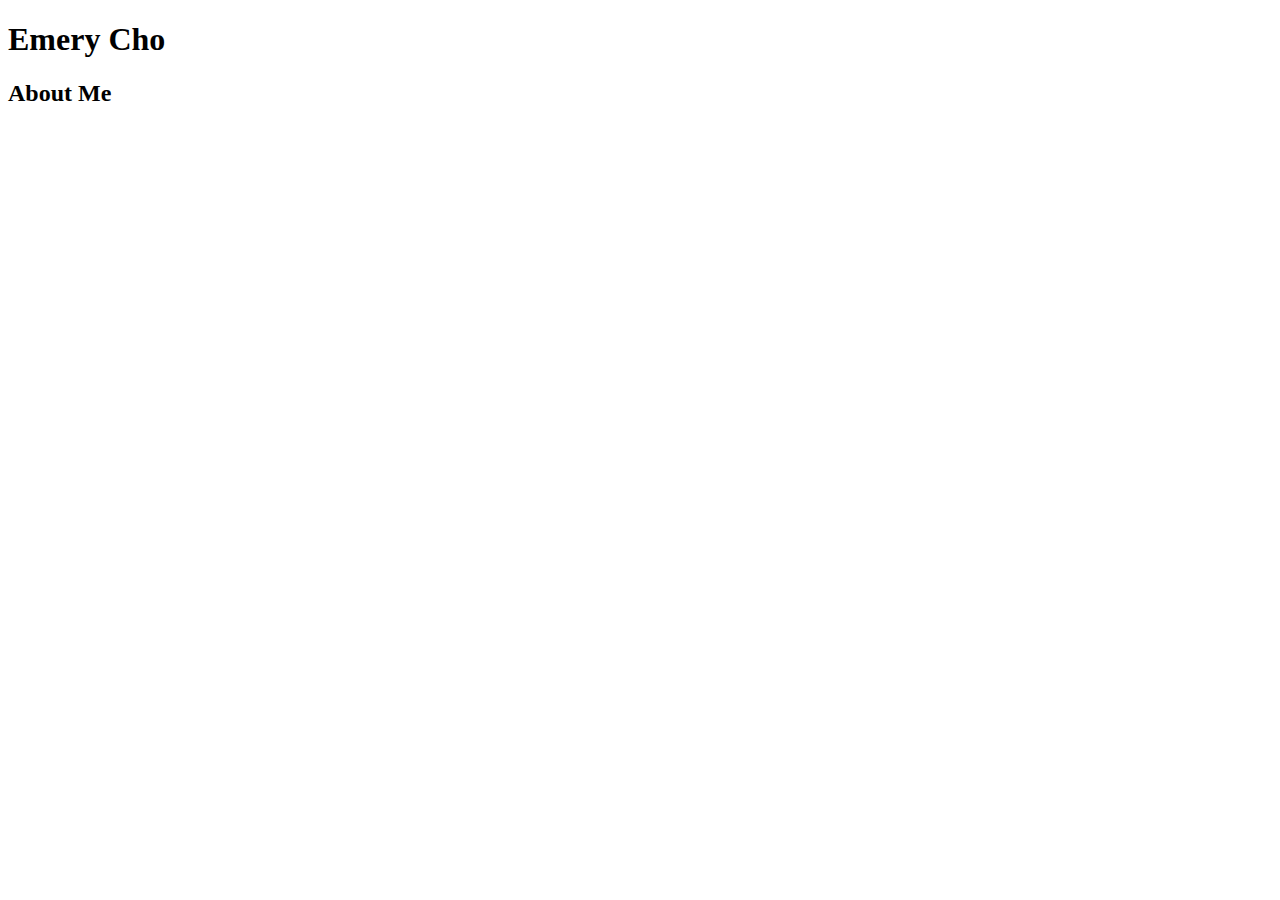
==== index.html @ e73d927d "Done" ====
<!DOCTYPE html>
<html>
<head>
	<!-- <link rel="stylesheet" href="css/reset.css"> -->
	<!-- <link rel="stylesheet" href="css/style.css"> -->
</head>
<body>
	<h1>Emery Cho</h1>
	<h2>About Me</h2>
	<p></p>
	<p></p>
</body>
</html>
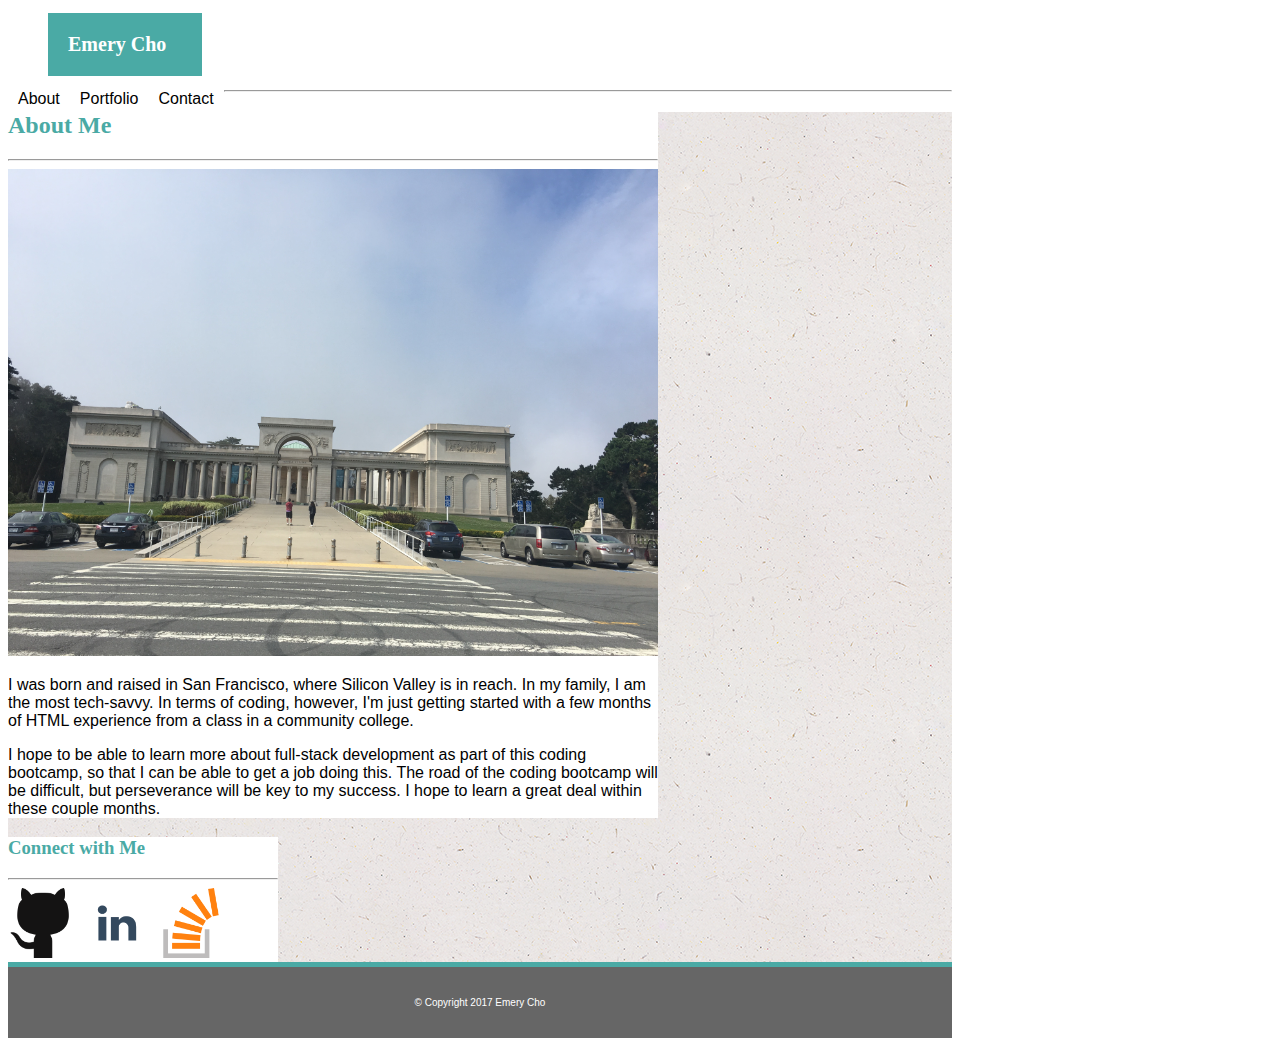
==== commit 431b8197: "go" ====
--- a/index.html
+++ b/index.html
@@ -1,13 +1,41 @@
 <!DOCTYPE html>
 <html>
 <head>
-	<!-- <link rel="stylesheet" href="css/reset.css"> -->
-	<!-- <link rel="stylesheet" href="css/style.css"> -->
+	<!-- <link rel="stylesheet" href="assets/css/reset.css"> -->
+	<link rel="stylesheet" href="assets/css/style.css">
+	<title>About Emery</title>
 </head>
 <body>
-	<h1>Emery Cho</h1>
-	<h2>About Me</h2>
-	<p></p>
-	<p></p>
+	<header class="header">
+		<div class="name">
+			<h1>Emery Cho</h1>
+		</div>
+		<nav class="horizontal">
+	    	<li><a class="other" href="index.html">About</a></li>
+   		 	<li><a class="other" href="portfolio.html">Portfolio</a></li>
+    		<li><a class="other" href="contact.html">Contact</a></li>
+    	</nav>
+	</header>
+	<hr>
+	<div class="body">
+		<div class="about">
+			<h2>About Me</h2>
+			<hr>
+			<img src="assets/images/IMG_5328.JPG" alt="Legion of Honor">
+			<p>I was born and raised in San Francisco, where Silicon Valley is in reach. In my family, I am the most tech-savvy. In terms of coding, however, I'm just getting started with a few months of HTML experience from a class in a community college.</p>
+			<p>I hope to be able to learn more about full-stack development as part of this coding bootcamp, so that I can be able to get a job doing this. The road of the coding bootcamp will be difficult, but perseverance will be key to my success. I hope to learn a great deal within these couple months.</p>
+		</div>
+		<div class="connect">
+			<h3>Connect with Me</h3>
+			<hr>
+			<a href="https://github.com/chochoe"><img class="social" src="assets/images/if_github_306201.png" alt="GitHub Profile"></a>
+			<a href="https://www.linkedin.com/in/emery-cho-7951a746/"><img class="social" src="assets/images/if_LinkedIn_345413.png" alt="LinkedIn Profile"></a>
+			<a href="https://stackoverflow.com/users/8679178/emery-cho"><img class="social " src="assets/images/Stack_Overflow-128.png" alt="Stack Overflow Profile"></a>
+		</div>
+	</div>
+		<hr class="foot_hr"> <!-- placeholder -->
+	<footer class="footer">
+		<p>&copy; Copyright 2017 Emery Cho</p>
+	</footer>
 </body>
 </html>--- a/assets/css/style.css
+++ b/assets/css/style.css
@@ -0,0 +1,128 @@
+.header {
+	
+}
+
+.name {
+	
+}
+
+.nav {
+	width: 100%;
+	float: left;
+	margin: 0 0 2em 0;
+	padding: 0;
+	list-style: none;
+}
+
+.nav {
+	float: left;
+}
+
+.body {
+	background-image: url("../images/ep_naturalwhite.png");
+	border-top: : 20px;
+}
+
+.about {
+	width: 650px;
+	background: white;
+}
+
+.contact {
+	width: 650px;
+	background: white;
+	margin-left: 40px;
+}
+
+.portfolio {
+	width: 650px;
+	background: white;
+}
+
+.connect {
+	width: 270px;
+	background: white;
+}
+
+img {
+	width: 650px;
+}
+
+.footer {
+	background: #666666;
+	color: white;
+	padding: 20px;
+	text-align: center;
+	font-size: 10px;
+	border-bottom: -5px;
+}
+
+h1 {
+	font-family: 'Georgia', Times, Times New Roman, serif;
+	background: #4aaaa5;
+	color: white;
+	font-size: 20px;
+	padding: 20px;
+	width: 114px;
+	margin-left: 40px;
+	margin
+	float: left;
+}
+
+h2, h3 {
+	color: #4aaaa5;
+	font-family: 'Georgia', Times, Times New Roman, serif;
+}
+
+.other {
+		font-family: 'Arial', 'Helvetica Neue', Helvetica, sans-serif;
+		text-decoration: none;
+}
+
+p {
+	font-family: 'Arial', 'Helvetica Neue', Helvetica, sans-serif;
+}
+
+a {
+	color: black;
+}
+
+html {
+	width: 960px;
+	border: 0;
+}
+
+.foot_hr {
+	color: #4aaaa5;
+	background-color: #4aaaa5;
+	height: 5px;
+	margin: 0;
+	border: 0;
+}
+
+.link_head {
+
+}
+
+.rotate180 {
+	transform: rotate(180deg);
+}
+
+.social {
+	width: 70px;
+}
+
+textarea {
+	width: 640px;
+}
+
+nav.horizontal li {
+	display: block;
+	float: left;
+	padding: 0 10px;
+}
+
+nav.horizontal {
+	margin: 0;
+	padding: 0;
+}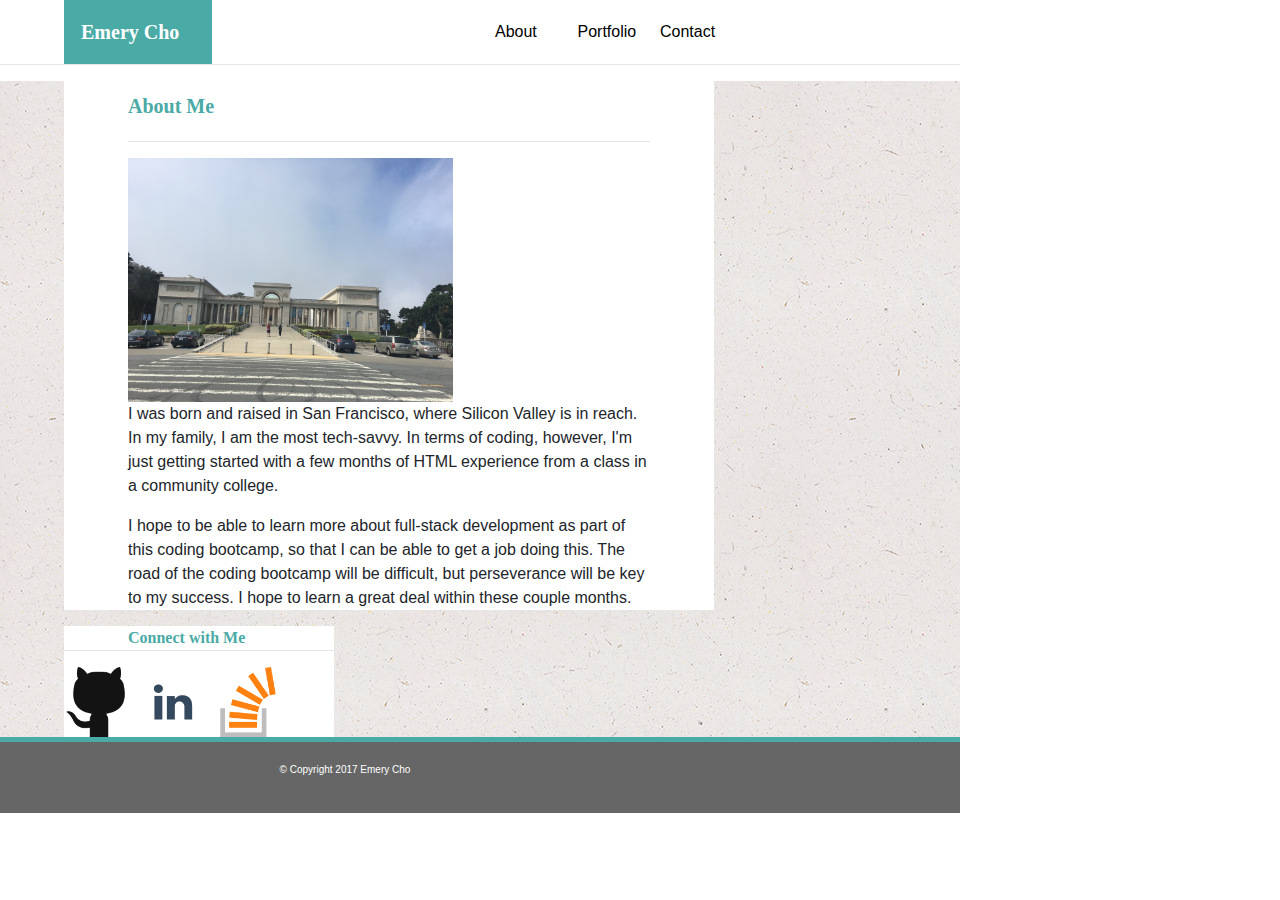
==== commit 4a3f94f8: "Finally" ====
--- a/index.html
+++ b/index.html
@@ -2,29 +2,40 @@
 <html>
 <head>
 	<!-- <link rel="stylesheet" href="assets/css/reset.css"> -->
+	<link rel="stylesheet" href="assets/css/bootstrap.css">
 	<link rel="stylesheet" href="assets/css/style.css">
 	<title>About Emery</title>
 </head>
 <body>
 	<header class="header">
-		<div class="name">
-			<h1>Emery Cho</h1>
+		<div class="row">
+			<div class="col-sm-6"><h1>Emery Cho</h1></div>
+			<div class="col-sm-1"><a class="other" href="index.html">About</a></div>
+			<div class="col-sm-1"><a class="other" href="portfolio.html">Portfolio</a></div>
+			<div class="col-sm-1"><a class="other" href="contact.html">Contact</a></div>
 		</div>
-		<nav class="horizontal">
-	    	<li><a class="other" href="index.html">About</a></li>
-   		 	<li><a class="other" href="portfolio.html">Portfolio</a></li>
-    		<li><a class="other" href="contact.html">Contact</a></li>
-    	</nav>
 	</header>
+	<!-- Below heading hr and above "About Me" seems to have a white strip instead of the background image color -->
+	<!-- Heading hr and About Me hr not darkened enough -->
+	<!-- Navbar content not formatted in terms of font and position; also, no divider in between links; applies to all pages -->
 	<hr>
 	<div class="body">
 		<div class="about">
 			<h2>About Me</h2>
-			<hr>
-			<img src="assets/images/IMG_5328.JPG" alt="Legion of Honor">
+			<hr class="about_hr">
+			<img class="img_index" src="assets/images/IMG_5328.JPG" alt="Legion of Honor">
+			
+			<!-- p tag text doesn't wrap with image -->
+
 			<p>I was born and raised in San Francisco, where Silicon Valley is in reach. In my family, I am the most tech-savvy. In terms of coding, however, I'm just getting started with a few months of HTML experience from a class in a community college.</p>
 			<p>I hope to be able to learn more about full-stack development as part of this coding bootcamp, so that I can be able to get a job doing this. The road of the coding bootcamp will be difficult, but perseverance will be key to my success. I hope to learn a great deal within these couple months.</p>
 		</div>
+		<!-- Text in footer not centered in height; applies to all pages -->
+		<!-- No background color surround on the bottom of Connect with Me box; this and single comment immediately below also applies to other pages --> 
+		<!-- "Connect with Me" hr and header hr not formatted correctly and social media images not centered-->
+
+		<!-- Connect with Me box not to the right of the About Me box when window maximized -->
+
 		<div class="connect">
 			<h3>Connect with Me</h3>
 			<hr>
--- a/assets/css/style.css
+++ b/assets/css/style.css
@@ -20,28 +20,34 @@
 
 .body {
 	background-image: url("../images/ep_naturalwhite.png");
-	border-top: : 20px;
+	border-top: : 0px;
+	margin-left: 0px;
 }
 
 .about {
 	width: 650px;
 	background: white;
+	margin-left: 64px;
 }
 
 .contact {
 	width: 650px;
 	background: white;
 	margin-left: 40px;
+	margin-top: 40px;
 }
 
 .portfolio {
 	width: 650px;
 	background: white;
+	margin-left: 64px;
 }
 
 .connect {
 	width: 270px;
 	background: white;
+	margin-left: 64px;
+	border-bottom: 20px;
 }
 
 img {
@@ -62,14 +68,24 @@
 	background: #4aaaa5;
 	color: white;
 	font-size: 20px;
-	padding: 20px;
-	width: 114px;
-	margin-left: 40px;
-	margin
+	padding: 17px;
+	width: 148px;
+	margin-left: 64px;
 	float: left;
 }
 
+h2 {
+	font-size: 20px;
+	padding-top: 10px;
+	margin-bottom: 20px;
+}
+
+h3 {
+	font-size: 16px;
+}
+
 h2, h3 {
+	margin-left: 64px;
 	color: #4aaaa5;
 	font-family: 'Georgia', Times, Times New Roman, serif;
 }
@@ -80,7 +96,10 @@
 }
 
 p {
+	margin-left: 64px;
+	width: 522px;
 	font-family: 'Arial', 'Helvetica Neue', Helvetica, sans-serif;
+
 }
 
 a {
@@ -113,7 +132,7 @@
 }
 
 textarea {
-	width: 640px;
+	width: 540px;
 }
 
 nav.horizontal li {
@@ -125,4 +144,23 @@
 nav.horizontal {
 	margin: 0;
 	padding: 0;
+}
+
+form {
+	padding-left: 20px;
+}
+
+.img_index {
+	width: 325px;
+	margin-left: 64px
+}
+
+.about_hr {
+	margin-left: 64px;
+	margin-right: 64px;
+}
+
+.port {
+	width: 325px;
+	margin-left: 64px;
 }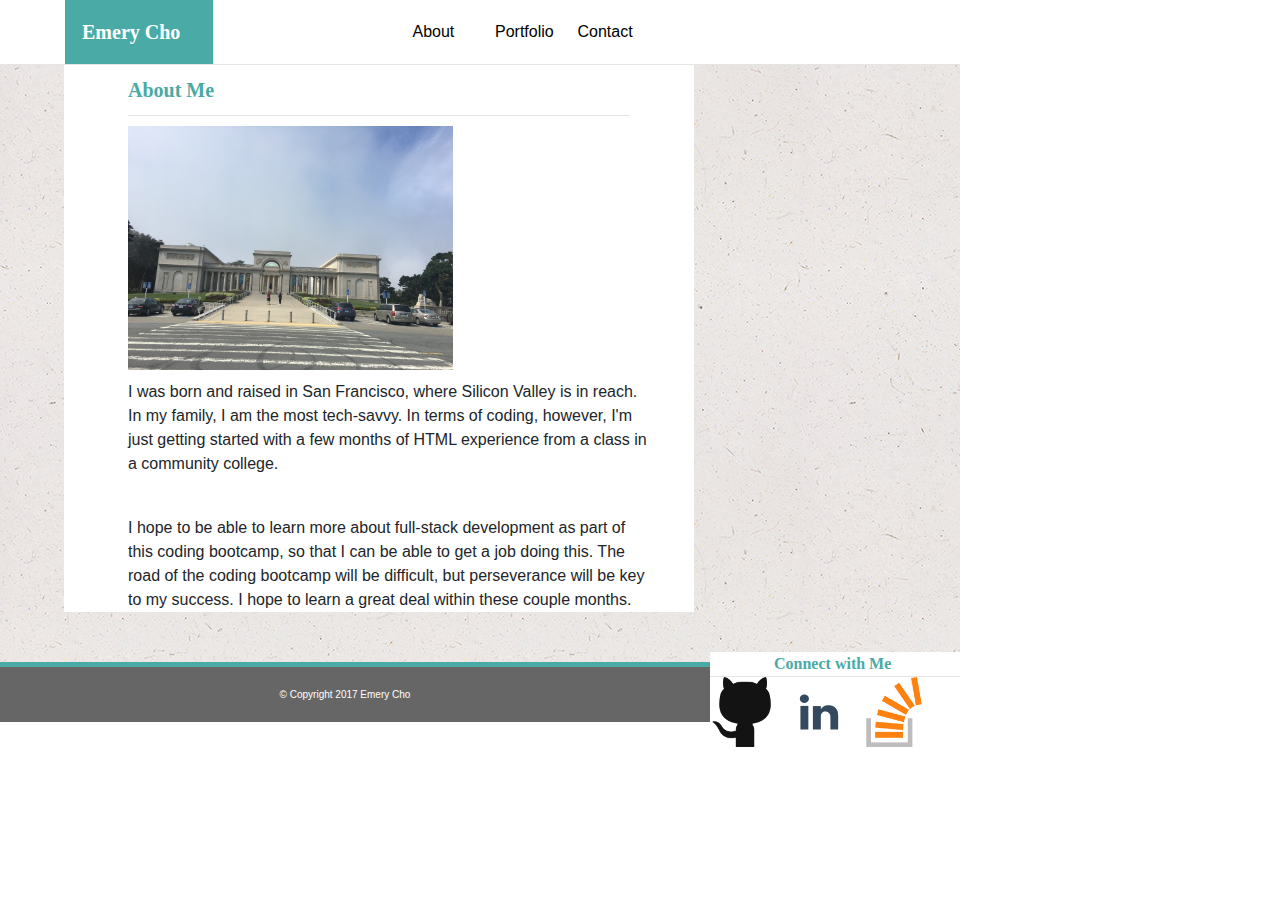
==== commit 6dfe6ede: "Go" ====
--- a/index.html
+++ b/index.html
@@ -4,28 +4,29 @@
 	<!-- <link rel="stylesheet" href="assets/css/reset.css"> -->
 	<link rel="stylesheet" href="assets/css/bootstrap.css">
 	<link rel="stylesheet" href="assets/css/style.css">
+	<meta name="viewport" content="width=device-width, initial-scale=1.0">
 	<title>About Emery</title>
 </head>
 <body>
 	<header class="header">
 		<div class="row">
-			<div class="col-sm-6"><h1>Emery Cho</h1></div>
+			<div class="col-sm-5"><h1>Emery Cho</h1></div>
 			<div class="col-sm-1"><a class="other" href="index.html">About</a></div>
+			<div class="headerDivider1"></div>
 			<div class="col-sm-1"><a class="other" href="portfolio.html">Portfolio</a></div>
 			<div class="col-sm-1"><a class="other" href="contact.html">Contact</a></div>
 		</div>
 	</header>
-	<!-- Below heading hr and above "About Me" seems to have a white strip instead of the background image color -->
-	<!-- Heading hr and About Me hr not darkened enough -->
+	<!-- If p text is to wrap around the image, I haven't done that because I'm not sure how to do it --> 
 	<!-- Navbar content not formatted in terms of font and position; also, no divider in between links; applies to all pages -->
+	<!-- sizing according to media query incomplete; only the position of the 'connect with me' box is changeable; box size on main part of body of each page not completely sized according to window size; if needed, nav bar on heading on all pages also havn't been addressed for windows size changes -->
+	<!-- image links in 'connect with me' not centered within the box -->
 	<hr>
 	<div class="body">
 		<div class="about">
 			<h2>About Me</h2>
 			<hr class="about_hr">
 			<img class="img_index" src="assets/images/IMG_5328.JPG" alt="Legion of Honor">
-			
-			<!-- p tag text doesn't wrap with image -->
 
 			<p>I was born and raised in San Francisco, where Silicon Valley is in reach. In my family, I am the most tech-savvy. In terms of coding, however, I'm just getting started with a few months of HTML experience from a class in a community college.</p>
 			<p>I hope to be able to learn more about full-stack development as part of this coding bootcamp, so that I can be able to get a job doing this. The road of the coding bootcamp will be difficult, but perseverance will be key to my success. I hope to learn a great deal within these couple months.</p>
@@ -46,7 +47,7 @@
 	</div>
 		<hr class="foot_hr"> <!-- placeholder -->
 	<footer class="footer">
-		<p>&copy; Copyright 2017 Emery Cho</p>
+		<p class="p_foot">&copy; Copyright 2017 Emery Cho</p>
 	</footer>
 </body>
 </html>--- a/assets/css/style.css
+++ b/assets/css/style.css
@@ -1,11 +1,3 @@
-.header {
-	
-}
-
-.name {
-	
-}
-
 .nav {
 	width: 100%;
 	float: left;
@@ -14,40 +6,38 @@
 	list-style: none;
 }
 
-.nav {
-	float: left;
-}
-
 .body {
 	background-image: url("../images/ep_naturalwhite.png");
 	border-top: : 0px;
 	margin-left: 0px;
+	padding-bottom: 10px;
 }
 
 .about {
-	width: 650px;
-	background: white;
-	margin-left: 64px;
+	width: 630px;
+	background: white;
+	margin-left: 64px;
+	padding-top: 10px;
 }
 
 .contact {
-	width: 650px;
-	background: white;
-	margin-left: 40px;
-	margin-top: 40px;
+	width: 630px;
+	background: white;
+	margin-left: 64px;
+	margin-top: 0px;
 }
 
 .portfolio {
-	width: 650px;
+	width: 630px;
 	background: white;
 	margin-left: 64px;
 }
 
 .connect {
-	width: 270px;
-	background: white;
-	margin-left: 64px;
-	border-bottom: 20px;
+	width: 250px;
+	background: white;
+	margin-left: 64px;
+	float: right;
 }
 
 img {
@@ -70,14 +60,13 @@
 	font-size: 20px;
 	padding: 17px;
 	width: 148px;
-	margin-left: 64px;
+	margin-left: 80px;
 	float: left;
 }
 
 h2 {
 	font-size: 20px;
-	padding-top: 10px;
-	margin-bottom: 20px;
+	margin-bottom: 10px;
 }
 
 h3 {
@@ -98,6 +87,7 @@
 p {
 	margin-left: 64px;
 	width: 522px;
+	margin-bottom: 40px;
 	font-family: 'Arial', 'Helvetica Neue', Helvetica, sans-serif;
 
 }
@@ -119,16 +109,13 @@
 	border: 0;
 }
 
-.link_head {
-
-}
-
 .rotate180 {
 	transform: rotate(180deg);
 }
 
 .social {
 	width: 70px;
+	border-right: 10px;
 }
 
 textarea {
@@ -152,15 +139,84 @@
 
 .img_index {
 	width: 325px;
-	margin-left: 64px
+	margin-left: 64px;
+	margin-bottom: 10px
 }
 
 .about_hr {
 	margin-left: 64px;
 	margin-right: 64px;
+	margin-bottom: 10px;
 }
 
 .port {
 	width: 325px;
 	margin-left: 64px;
+}
+
+hr {
+	margin-bottom: 0;
+	color: gray;
+}
+
+.p_foot {
+	margin-bottom: 0;
+}
+
+.headerDivider1 {
+	border-left: 1px solid: gray; 
+	width: 1px;
+	height: 17px;
+	position: absolute;
+}
+
+@media screen and (max-width: 980px) {
+
+}
+
+@media screen and (max-width: 768px) {
+	.connect {
+		width: 250px;
+		background: white;
+		margin-left: 64px;
+		float: left;
+	}
+
+	.body {
+		background-image: url("../images/ep_naturalwhite.png");
+		border-top: : 0px;
+		margin-left: 0px;
+		padding-bottom: 10px;
+		height: 110%;
+	}
+
+}
+
+@media screen and (max-width: 640px) {
+	header {
+		position: static;
+	}
+
+	.connect {
+		width: 250px;
+		background: white;
+		margin-left: 64px;
+		float: left;
+	}
+
+	.body {
+		background-image: url("../images/ep_naturalwhite.png");
+		border-top: : 0px;
+		margin-left: 0px;
+		padding-bottom: 10px;
+	}
+
+}
+
+input {
+
+}
+
+.col-sm-5 {
+	padding-right: 0px;
 }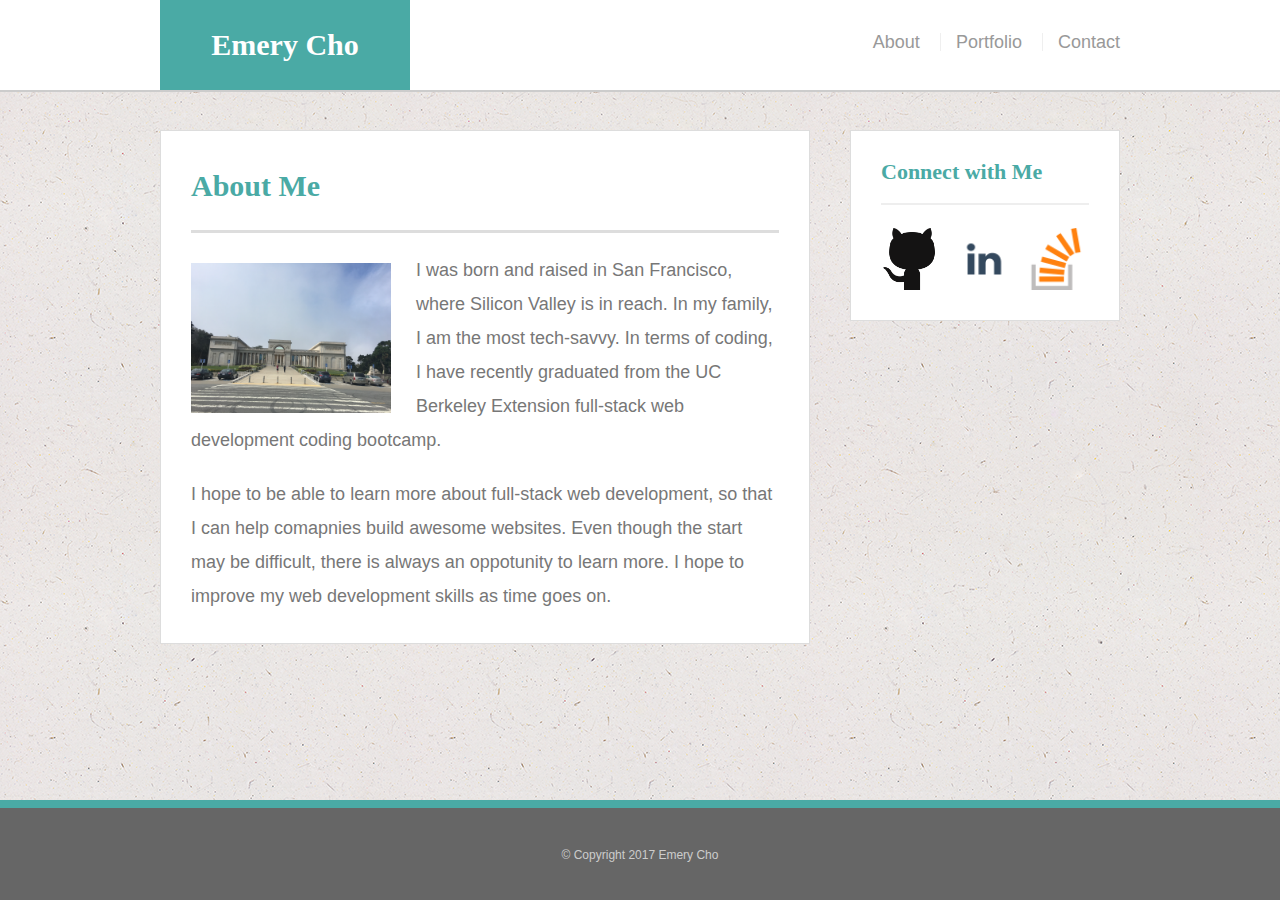
==== commit 5d271d9a: "finished portfolio" ====
--- a/index.html
+++ b/index.html
@@ -1,53 +1,60 @@
 <!DOCTYPE html>
-<html>
+<html lang="en-us">
 <head>
-	<!-- <link rel="stylesheet" href="assets/css/reset.css"> -->
-	<link rel="stylesheet" href="assets/css/bootstrap.css">
+	<meta charset="UTF-8">
+	<title>About | Emery</title>
+	<link rel="stylesheet" href="assets/css/reset.css">
 	<link rel="stylesheet" href="assets/css/style.css">
-	<meta name="viewport" content="width=device-width, initial-scale=1.0">
-	<title>About Emery</title>
 </head>
+
 <body>
-	<header class="header">
-		<div class="row">
-			<div class="col-sm-5"><h1>Emery Cho</h1></div>
-			<div class="col-sm-1"><a class="other" href="index.html">About</a></div>
-			<div class="headerDivider1"></div>
-			<div class="col-sm-1"><a class="other" href="portfolio.html">Portfolio</a></div>
-			<div class="col-sm-1"><a class="other" href="contact.html">Contact</a></div>
-		</div>
-	</header>
-	<!-- If p text is to wrap around the image, I haven't done that because I'm not sure how to do it --> 
-	<!-- Navbar content not formatted in terms of font and position; also, no divider in between links; applies to all pages -->
-	<!-- sizing according to media query incomplete; only the position of the 'connect with me' box is changeable; box size on main part of body of each page not completely sized according to window size; if needed, nav bar on heading on all pages also havn't been addressed for windows size changes -->
-	<!-- image links in 'connect with me' not centered within the box -->
-	<hr>
-	<div class="body">
-		<div class="about">
-			<h2>About Me</h2>
-			<hr class="about_hr">
-			<img class="img_index" src="assets/images/IMG_5328.JPG" alt="Legion of Honor">
 
-			<p>I was born and raised in San Francisco, where Silicon Valley is in reach. In my family, I am the most tech-savvy. In terms of coding, however, I'm just getting started with a few months of HTML experience from a class in a community college.</p>
-			<p>I hope to be able to learn more about full-stack development as part of this coding bootcamp, so that I can be able to get a job doing this. The road of the coding bootcamp will be difficult, but perseverance will be key to my success. I hope to learn a great deal within these couple months.</p>
-		</div>
-		<!-- Text in footer not centered in height; applies to all pages -->
-		<!-- No background color surround on the bottom of Connect with Me box; this and single comment immediately below also applies to other pages --> 
-		<!-- "Connect with Me" hr and header hr not formatted correctly and social media images not centered-->
+<div class="wrapper">
 
-		<!-- Connect with Me box not to the right of the About Me box when window maximized -->
+  <header id="masthead">
+    <div class="container">
+      <a href="index.html" id="logo">Emery Cho</a>
+      <nav>
+        <ul>
+          <li><a href="index.html">About</a></li>
+          <li><a href="portfolio.html">Portfolio</a></li>
+          <li><a href="contact.html">Contact</a></li>
+        </ul>
+      </nav>
+    </div>
+  </header>
 
-		<div class="connect">
-			<h3>Connect with Me</h3>
-			<hr>
-			<a href="https://github.com/chochoe"><img class="social" src="assets/images/if_github_306201.png" alt="GitHub Profile"></a>
-			<a href="https://www.linkedin.com/in/emery-cho-7951a746/"><img class="social" src="assets/images/if_LinkedIn_345413.png" alt="LinkedIn Profile"></a>
-			<a href="https://stackoverflow.com/users/8679178/emery-cho"><img class="social " src="assets/images/Stack_Overflow-128.png" alt="Stack Overflow Profile"></a>
-		</div>
-	</div>
-		<hr class="foot_hr"> <!-- placeholder -->
-	<footer class="footer">
-		<p class="p_foot">&copy; Copyright 2017 Emery Cho</p>
-	</footer>
+  <main class="container">
+    <section class="main-section">
+      <h1>About Me</h1>
+
+      <img src="assets/images/IMG_5328.JPG" class="auth-image" alt="Legion of Honor">
+
+      <p>I was born and raised in San Francisco, where Silicon Valley is in reach. In my family, I am the most tech-savvy. In terms of coding, I have recently graduated from the UC Berkeley Extension full-stack web development coding bootcamp.</p>
+
+      <p>I hope to be able to learn more about full-stack web development, so that I can help comapnies build awesome websites. Even though the start may be difficult, there is always an oppotunity to learn more. I hope to improve my web development skills as time goes on.</p>
+
+    </section>
+
+    <section class="sidebar">
+      <div id="connect">
+        <h2>Connect with Me</h2>
+
+        <ul>
+          <li><a href="https://github.com/chochoe"><img class="social" src="assets/images/if_github_306201.png" alt="GitHub Profile"></a></li>
+          <li><a href="https://www.linkedin.com/in/emery-cho/"><img class="social" src="assets/images/if_LinkedIn_345413.png" alt="LinkedIn Profile"></a></li>
+          <li><a href="https://stackoverflow.com/users/8679178/emery-cho"><img class="social " src="assets/images/Stack_Overflow-128.png" alt="Stack Overflow Profile"></a></li>
+        </ul>   
+      </div>
+    </section>
+  </main>
+  <div class="push"></div>
+</div>
+
+  <footer>
+    <div class="container">
+      &copy; Copyright 2017 Emery Cho
+    </div>
+  </footer>
 </body>
 </html>--- a/assets/css/style.css
+++ b/assets/css/style.css
@@ -1,222 +1,488 @@
-.nav {
-	width: 100%;
-	float: left;
-	margin: 0 0 2em 0;
-	padding: 0;
-	list-style: none;
-}
-
-.body {
-	background-image: url("../images/ep_naturalwhite.png");
-	border-top: : 0px;
-	margin-left: 0px;
-	padding-bottom: 10px;
-}
-
-.about {
-	width: 630px;
-	background: white;
-	margin-left: 64px;
-	padding-top: 10px;
-}
-
-.contact {
-	width: 630px;
-	background: white;
-	margin-left: 64px;
-	margin-top: 0px;
-}
-
-.portfolio {
-	width: 630px;
-	background: white;
-	margin-left: 64px;
-}
-
-.connect {
-	width: 250px;
-	background: white;
-	margin-left: 64px;
-	float: right;
-}
-
-img {
-	width: 650px;
-}
-
-.footer {
-	background: #666666;
-	color: white;
-	padding: 20px;
-	text-align: center;
-	font-size: 10px;
-	border-bottom: -5px;
+@import url("reset.css");
+
+body {
+  font-family: Arial, "Helvetica Neue", Helvetica, sans-serif;
+
+  /* Typography */
+  font-size: 18px;
+  line-height: 34px;
+  color: #777;
+
+  /* Visual */
+  background: url("../images/ep_naturalwhite.png");
+}
+
+* {
+  /* Box-model */
+  box-sizing: border-box;
+
+  /* Positioning */
+  margin: 0;
+}
+
+html,
+body {
+  height: 100%;
+}
+
+/* general */
+
+.wrapper {
+  height: auto !important;
+  height: 100%;
+
+  /* Box-model */
+  min-height: 100%;
+
+  /* Positioning */
+  margin: 0 auto -100px;
+}
+
+.container {
+  /* Box-model */
+  width: 100%;
+  max-width: 960px;
+
+  /* Positioning */
+  margin: 0 auto;
+  clear: both;
+}
+
+h1,
+h2,
+h3,
+p {
+  margin-bottom: 20px;
+}
+
+p:last-child {
+  margin-bottom: 0;
+}
+
+h1,
+h2,
+h3 {
+  /* Typography */
+  font-family: Georgia, Times, "Times New Roman", serif;
+  font-weight: 700;
+  color: #4aaaa5;
 }
 
 h1 {
-	font-family: 'Georgia', Times, Times New Roman, serif;
-	background: #4aaaa5;
-	color: white;
-	font-size: 20px;
-	padding: 17px;
-	width: 148px;
-	margin-left: 80px;
-	float: left;
-}
-
-h2 {
-	font-size: 20px;
-	margin-bottom: 10px;
-}
-
+  /* Box-model */
+  padding-bottom: 20px;
+
+  /* Typography */
+  font-size: 30px;
+  line-height: 49px;
+
+  /* Visual */
+  border-bottom: 3px solid #ddd;
+}
+
+h2,
 h3 {
-	font-size: 16px;
-}
-
-h2, h3 {
-	margin-left: 64px;
-	color: #4aaaa5;
-	font-family: 'Georgia', Times, Times New Roman, serif;
-}
-
-.other {
-		font-family: 'Arial', 'Helvetica Neue', Helvetica, sans-serif;
-		text-decoration: none;
-}
-
-p {
-	margin-left: 64px;
-	width: 522px;
-	margin-bottom: 40px;
-	font-family: 'Arial', 'Helvetica Neue', Helvetica, sans-serif;
-
-}
-
-a {
-	color: black;
-}
-
-html {
-	width: 960px;
-	border: 0;
-}
-
-.foot_hr {
-	color: #4aaaa5;
-	background-color: #4aaaa5;
-	height: 5px;
-	margin: 0;
-	border: 0;
-}
-
-.rotate180 {
-	transform: rotate(180deg);
-}
-
-.social {
-	width: 70px;
-	border-right: 10px;
-}
-
+  font-size: 22px;
+}
+
+/* header */
+
+#masthead {
+  position: fixed;
+  z-index: 99;
+
+  /* Box-model */
+  width: 100%;
+
+  /* Positioning */
+  margin: 0 0 30px;
+  overflow: auto;
+
+  /* Typography */
+  color: #fff;
+  background: #fff;
+
+  /* Visual */
+  border-bottom: 2px solid #ccc;
+}
+
+#logo {
+  float: left;
+
+  /* Box-model */
+  width: 250px;
+  height: 90px;
+
+  /* Typography */
+  font-family: Georgia, Times, "Times New Roman", serif;
+  font-size: 30px;
+  font-weight: 700;
+  line-height: 90px;
+  color: #fff;
+  text-align: center;
+  text-decoration: none;
+
+  /* Visual */
+  background: #4aaaa5;
+}
+
+nav {
+  /* Box-model */
+  float: right;
+
+  /* Positioning */
+  margin-top: 25px;
+}
+
+nav li {
+  display: inline-block;
+
+  /* Box-model */
+  padding-left: 15px;
+
+  /* Positioning */
+  margin-left: 15px;
+
+  /* Typography */
+  line-height: 18px;
+
+  /* Visual */
+  border-left: 1px solid #efefef;
+}
+
+nav a {
+  /* Typography */
+  color: #999;
+  text-decoration: none;
+}
+
+nav a:hover {
+  color: #666;
+}
+
+nav li:first-child {
+  /* Box-model */
+  padding-left: 0;
+
+  /* Positioning */
+  margin-left: 0;
+
+  /* Visual */
+  border-left: 0 none;
+}
+
+/* footer */
+
+footer,
+.push {
+  height: 100px;
+}
+
+footer {
+  /* Box-model */
+  padding: 30px 0;
+
+  /* Positioning */
+  clear: both;
+  font-size: 12px;
+
+  /* Typography */
+  color: #ccc;
+  text-align: center;
+
+  /* Visual */
+  background: #666;
+  border-top: 8px solid #4aaaa5;
+}
+
+/* sidebar */
+
+.sidebar {
+  float: right;
+  width: 100%;
+  max-width: 270px;
+
+  /* Box-model */
+  padding: 30px;
+
+  /* Positioning */
+  margin-bottom: 20px;
+  background: #fff;
+
+  /* Visual */
+  border: 1px solid #ddd;
+}
+
+h3,
+.sidebar h2 {
+  /* Box-model */
+  padding-bottom: 20px;
+
+  /* Positioning */
+  margin-bottom: 15px;
+
+  /* Typography */
+  line-height: 22px;
+
+  /* Visual */
+  border-bottom: 2px solid #eee;
+}
+
+.sidebar li {
+  /* Box-model */
+  float: left;
+  width: 62px;
+  height: 62px;
+
+  /* Positioning */
+  margin-top: 8px;
+  margin-right: 10px;
+}
+
+.sidebar img {
+  max-width: 100%;
+}
+
+.sidebar li:last-child {
+  margin-right: 0;
+}
+
+/* main */
+
+main {
+  padding-top: 130px;
+}
+
+.main-section {
+  float: left;
+  width: 100%;
+  max-width: 650px;
+
+  /* Box-model */
+  padding: 30px;
+
+  /* Positioning */
+  margin: 0 0 40px;
+  background: #fff;
+
+  /* Visual */
+  border: 1px solid #ddd;
+}
+
+/* portfolio page */
+
+.work {
+  /* Positioning */
+  position: relative;
+  float: left;
+
+  /* Box-model */
+  width: 274px;
+  margin: 20px 0 25px;
+  overflow: auto;
+}
+
+.work:nth-child(even) {
+  margin-right: 40px;
+}
+
+.work img {
+  /* Box-model */
+  width: 100%;
+
+  /* Visual */
+  border: 0 none;
+
+  /* Misc */
+  opacity: 0.8;
+}
+
+.work h3 {
+  /* Positioning */
+  position: absolute;
+  bottom: 20px;
+  width: 100%;
+
+  /* Box-model */
+  padding: 15px;
+  margin-bottom: 0;
+  font-weight: 300;
+  line-height: 30px;
+
+  /* Typography */
+
+  color: #fff;
+  text-align: center;
+  background: #4aaaa5;
+
+  /* Visual */
+  border-bottom: 0;
+}
+
+.auth-image {
+  float: left;
+
+  /* Box-model */
+  width: 200px;
+  height: auto;
+  margin-top: 10px;
+
+  /* Positioning */
+  margin-right: 25px;
+}
+
+/* contact page */
+
+#contact-form ul {
+  margin-bottom: 20px;
+}
+
+#contact-form li {
+  margin-bottom: 10px;
+}
+
+label,
+input[type=text],
+input[type=email],
 textarea {
-	width: 540px;
-}
-
-nav.horizontal li {
-	display: block;
-	float: left;
-	padding: 0 10px;
-}
-
-nav.horizontal {
-	margin: 0;
-	padding: 0;
-}
-
-form {
-	padding-left: 20px;
-}
-
-.img_index {
-	width: 325px;
-	margin-left: 64px;
-	margin-bottom: 10px
-}
-
-.about_hr {
-	margin-left: 64px;
-	margin-right: 64px;
-	margin-bottom: 10px;
-}
-
-.port {
-	width: 325px;
-	margin-left: 64px;
-}
-
-hr {
-	margin-bottom: 0;
-	color: gray;
-}
-
-.p_foot {
-	margin-bottom: 0;
-}
-
-.headerDivider1 {
-	border-left: 1px solid: gray; 
-	width: 1px;
-	height: 17px;
-	position: absolute;
-}
-
-@media screen and (max-width: 980px) {
-
-}
-
-@media screen and (max-width: 768px) {
-	.connect {
-		width: 250px;
-		background: white;
-		margin-left: 64px;
-		float: left;
-	}
-
-	.body {
-		background-image: url("../images/ep_naturalwhite.png");
-		border-top: : 0px;
-		margin-left: 0px;
-		padding-bottom: 10px;
-		height: 110%;
-	}
-
-}
-
-@media screen and (max-width: 640px) {
-	header {
-		position: static;
-	}
-
-	.connect {
-		width: 250px;
-		background: white;
-		margin-left: 64px;
-		float: left;
-	}
-
-	.body {
-		background-image: url("../images/ep_naturalwhite.png");
-		border-top: : 0px;
-		margin-left: 0px;
-		padding-bottom: 10px;
-	}
-
-}
-
-input {
-
-}
-
-.col-sm-5 {
-	padding-right: 0px;
-}+  /* Box-model */
+  display: block;
+  width: 100%;
+}
+
+input[type=text],
+input[type=email],
+textarea {
+  /* Box-model */
+  height: 35px;
+  padding: 0 10px;
+
+  /* Typography */
+  font-size: 14px;
+
+  /* Visual */
+  border: 1px solid #ddd;
+}
+
+textarea {
+  height: 200px;
+}
+
+input[type=submit] {
+  /* Box-model */
+  padding: 10px 30px;
+  font-size: 18px;
+
+  /* Typography */
+  color: #fff;
+
+  /* Misc */
+  cursor: pointer;
+  background: #4aaaa5;
+
+  /* Visual */
+  border: 0 none;
+}
+
+@media only screen and (max-width: 980px) {
+  .container {
+    max-width: 768px;
+
+    /* Box-model */
+    padding: 0 20px;
+  }
+
+  main.container {
+    padding-top: 130px;
+  }
+
+  .main-section {
+    max-width: 420px;
+  }
+
+  .work {
+    width: 100%;
+  }
+
+  .auth-image {
+    width: 100%;
+    margin-bottom: 20px;
+  }
+}
+
+@media only screen and (max-width: 768px) {
+  .main-section,
+  .sidebar {
+    max-width: 100%;
+  }
+
+  main {
+    overflow: auto;
+  }
+
+  .work {
+    /* Box-model */
+    width: 47%;
+
+    /* Positioning */
+    margin-bottom: 10px;
+  }
+
+  .work:nth-child(even) {
+    margin-right: 0;
+  }
+
+  .work:nth-child(odd) {
+    float: right;
+  }
+
+  .auth-image {
+    width: 50%;
+  }
+
+  .sidebar {
+    margin-bottom: 40px;
+  }
+}
+
+@media only screen and (max-width: 640px) {
+  #masthead {
+    /* Positioning */
+    position: static;
+    margin-bottom: 20px;
+  }
+
+  header .container {
+    padding: 0;
+  }
+
+  main.container {
+    padding-top: 0;
+  }
+
+  #logo,
+  .work,
+  .auth-image {
+    width: 100%;
+  }
+
+  nav {
+    /* Box-model */
+    width: 100%;
+
+    /* Positioning */
+    margin: 15px 0;
+
+    /* Typography */
+    text-align: center;
+  }
+
+  nav a {
+    /* Box-model */
+    width: 30%;
+    padding-left: 0;
+
+    /* Positioning */
+    margin-left: 0;
+  }
+}
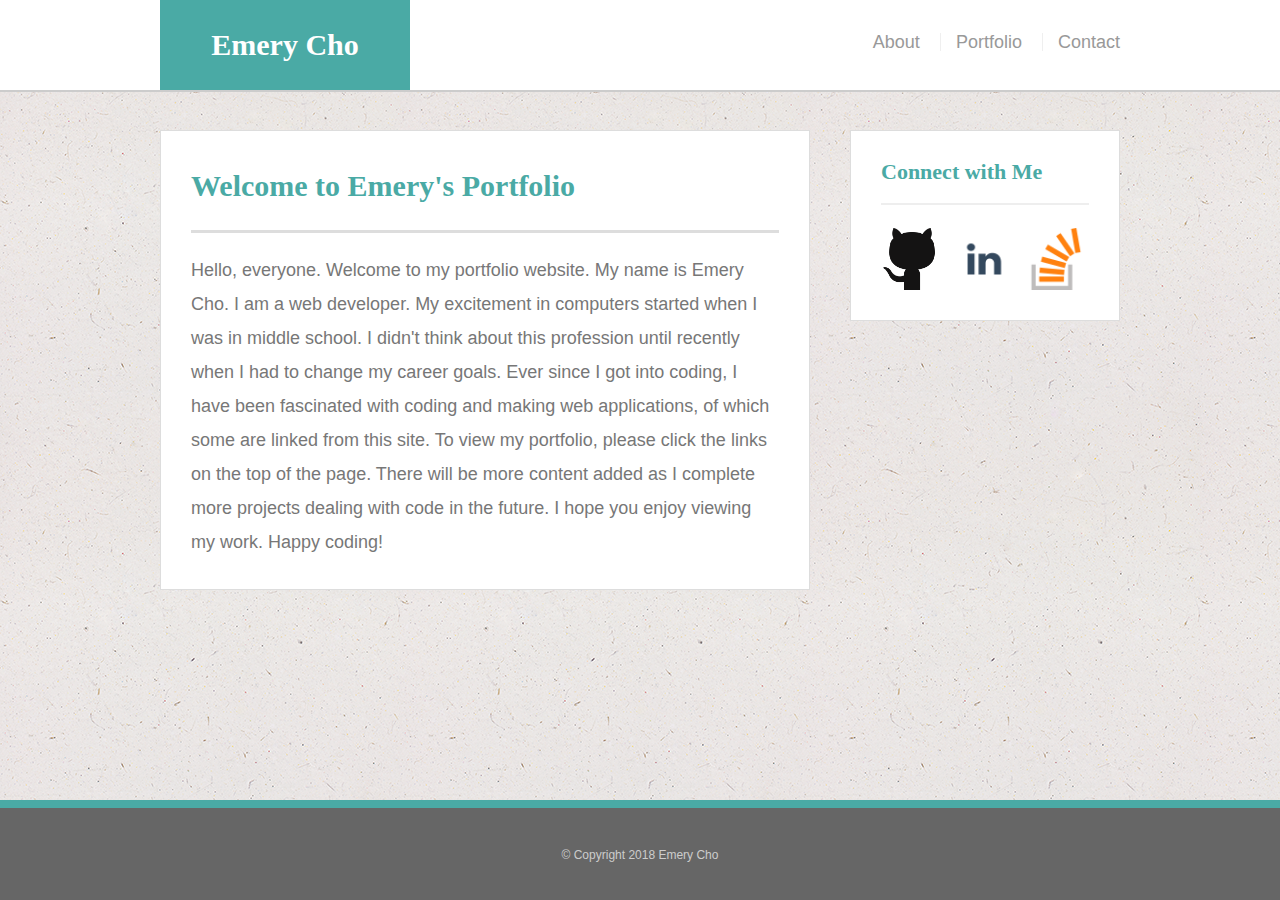
==== commit 2ad1d89d: "intro bio and changed file names" ====
--- a/index.html
+++ b/index.html
@@ -1,10 +1,10 @@
 <!DOCTYPE html>
 <html lang="en-us">
 <head>
-	<meta charset="UTF-8">
-	<title>About | Emery</title>
-	<link rel="stylesheet" href="assets/css/reset.css">
-	<link rel="stylesheet" href="assets/css/style.css">
+  <meta charset="UTF-8">
+  <title>About | Emery</title>
+  <link rel="stylesheet" href="assets/css/reset.css">
+  <link rel="stylesheet" href="assets/css/style.css">
 </head>
 
 <body>
@@ -16,7 +16,7 @@
       <a href="index.html" id="logo">Emery Cho</a>
       <nav>
         <ul>
-          <li><a href="index.html">About</a></li>
+          <li><a href="about.html">About</a></li>
           <li><a href="portfolio.html">Portfolio</a></li>
           <li><a href="contact.html">Contact</a></li>
         </ul>
@@ -26,13 +26,11 @@
 
   <main class="container">
     <section class="main-section">
-      <h1>About Me</h1>
+      <h1>Welcome to Emery's Portfolio</h1>
 
-      <img src="assets/images/IMG_5328.JPG" class="auth-image" alt="Legion of Honor">
+      <!-- <img src="assets/images/IMG_5328.JPG" class="auth-image" alt="Legion of Honor"> -->
 
-      <p>I was born and raised in San Francisco, where Silicon Valley is in reach. In my family, I am the most tech-savvy. In terms of coding, I have recently graduated from the UC Berkeley Extension full-stack web development coding bootcamp.</p>
-
-      <p>I hope to be able to learn more about full-stack web development, so that I can help comapnies build awesome websites. Even though the start may be difficult, there is always an oppotunity to learn more. I hope to improve my web development skills as time goes on.</p>
+      <p>Hello, everyone. Welcome to my portfolio website. My name is Emery Cho. I am a web developer. My excitement in computers started when I was in middle school. I didn't think about this profession until recently when I had to change my career goals. Ever since I got into coding, I have been fascinated with coding and making web applications, of which some are linked from this site. To view my portfolio, please click the links on the top of the page. There will be more content added as I complete more projects dealing with code in the future. I hope you enjoy viewing my work. Happy coding!</p>
 
     </section>
 
@@ -53,7 +51,7 @@
 
   <footer>
     <div class="container">
-      &copy; Copyright 2017 Emery Cho
+      &copy; Copyright 2018 Emery Cho
     </div>
   </footer>
 </body>
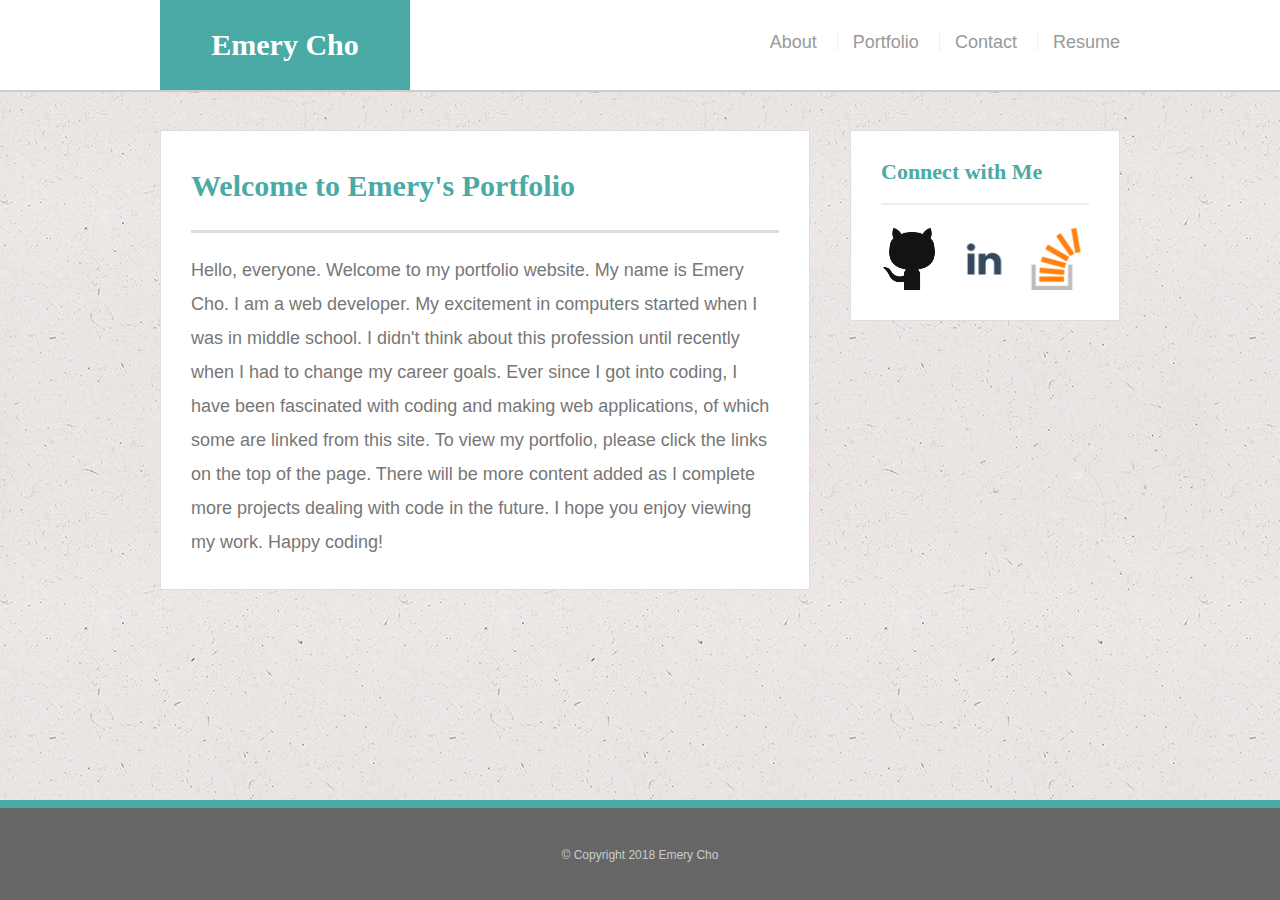
==== commit 54f53a78: "Update index.html" ====
--- a/index.html
+++ b/index.html
@@ -19,6 +19,7 @@
           <li><a href="about.html">About</a></li>
           <li><a href="portfolio.html">Portfolio</a></li>
           <li><a href="contact.html">Contact</a></li>
+          <li><a href="https://drive.google.com/file/d/1figf8VrqoVNQPUK7e--dWLXaPBeTFmt9/view?usp=sharing" target="_blank">Resume</a></li>
         </ul>
       </nav>
     </div>
@@ -55,4 +56,4 @@
     </div>
   </footer>
 </body>
-</html>+</html>
